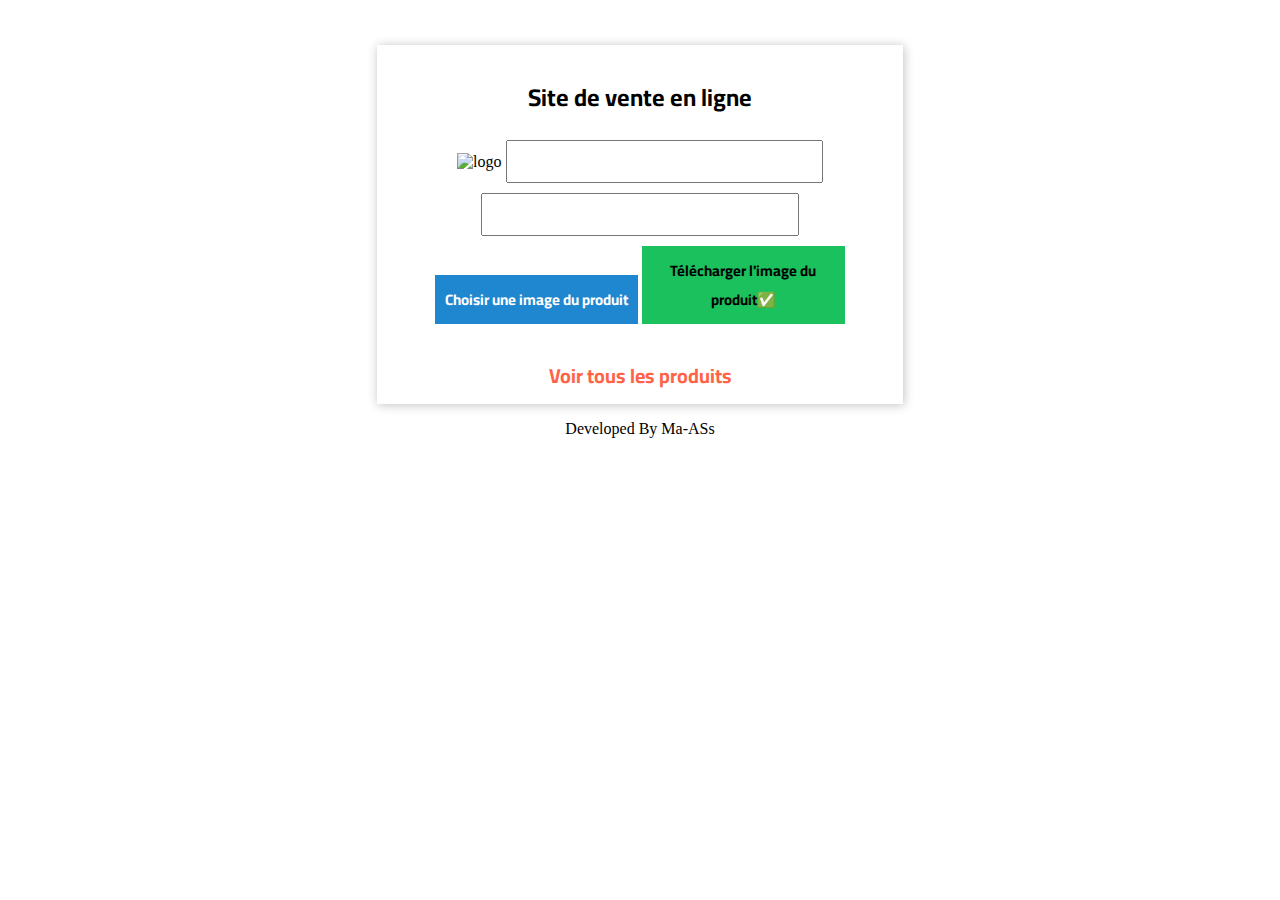
==== ma-ass/index.html @ 4dfc1cbc "first commit" ====
<!DOCTYPE html>
<html lang="en">
<head>
    <!-- Preconnect to Google Fonts -->
    <link rel="preconnect" href="https://fonts.googleapis.com">
    <link rel="preconnect" href="https://fonts.gstatic.com" crossorigin>
    <!-- Link to Google Fonts stylesheet -->
    <link href="https://fonts.googleapis.com/css2?family=Amiri&family=Cairo:wght@200&family=Poppins:wght@100;200;300&family=Tajawal:wght@300&display=swap" rel="stylesheet">
    <!-- Set document metadata -->
    <meta charset="UTF-8">
    <meta http-equiv="X-UA-Compatible" content="IE=edge">
    <meta name="viewport" content="width=device-width, initial-scale=1.0">
    <!-- Set the title of the document -->
    <title>Shope online</title>
    <!-- Link to external CSS file -->
    <link rel="stylesheet" href="index.css">
</head>
<body>
    <!-- Center-align content -->
    <center>
        <!-- Main container -->
        <div class="main">
            <!-- Form to upload product information -->
            <form action="insert.php" method="post" enctype="multipart/form-data">
                <!-- Heading -->
                <h2>Site de vente en ligne</h2>
                <!-- Logo image -->
                <img src="logo.png" alt="logo" width="450px">
                <!-- Input field for product name -->
                <input type="text" name='name'>
                <br>
                <!-- Input field for product price -->
                <input type="text" name='price'>
                <br>
                <!-- Input field for selecting product image -->
                <input type="file" id="file" name='image' style='display:none;'>
                <!-- Label to trigger file input selection -->
                <label for="file">Choisir une image du produit</label>
                <!-- Button to upload product image -->
                <button name='upload'>Télécharger l'image du produit✅</button>
                <br><br>
                <!-- Link to view all products -->
                <a href="products.php">Voir tous les produits</a>
            </form>
        </div>
        <!-- Footer information -->
        <p>Developed By Ma-ASs</p>
    </center>
</body>
</html>
---- ma-ass/index.css ----
/*what do you know it's css*/
.main{
    width: 40%;
    box-shadow: 1px 1px 10px silver;
    margin-top: 45px;
    padding: 10px;
}
h2{
    font-family: 'Cairo', sans-serif;
}
input{
    margin-bottom: 10px;
    width: 60%;
    padding: 5px;
    font-family: 'Cairo', sans-serif;
    font-size: 15px;
    font-weight: bold;
}
button{
    border:none;
    padding: 10px;
    width: 40%;
    font-weight: bold;
    font-size: 15px;
    background-color: #1AC15C;
    cursor: pointer;
    font-family: 'Cairo', sans-serif;
    margin-bottom: 15px;
}
label{
    padding: 10px;
    cursor: pointer;
    font-weight: bold;
    font-size: 15px;
    background-color: #1F87CF;
    font-family: 'Cairo', sans-serif;
    color:white;
}
a{
    text-decoration: none;
    font-size: 20px;
    color:tomato;
    font-family: 'Cairo', sans-serif;
    font-weight: bold;
}
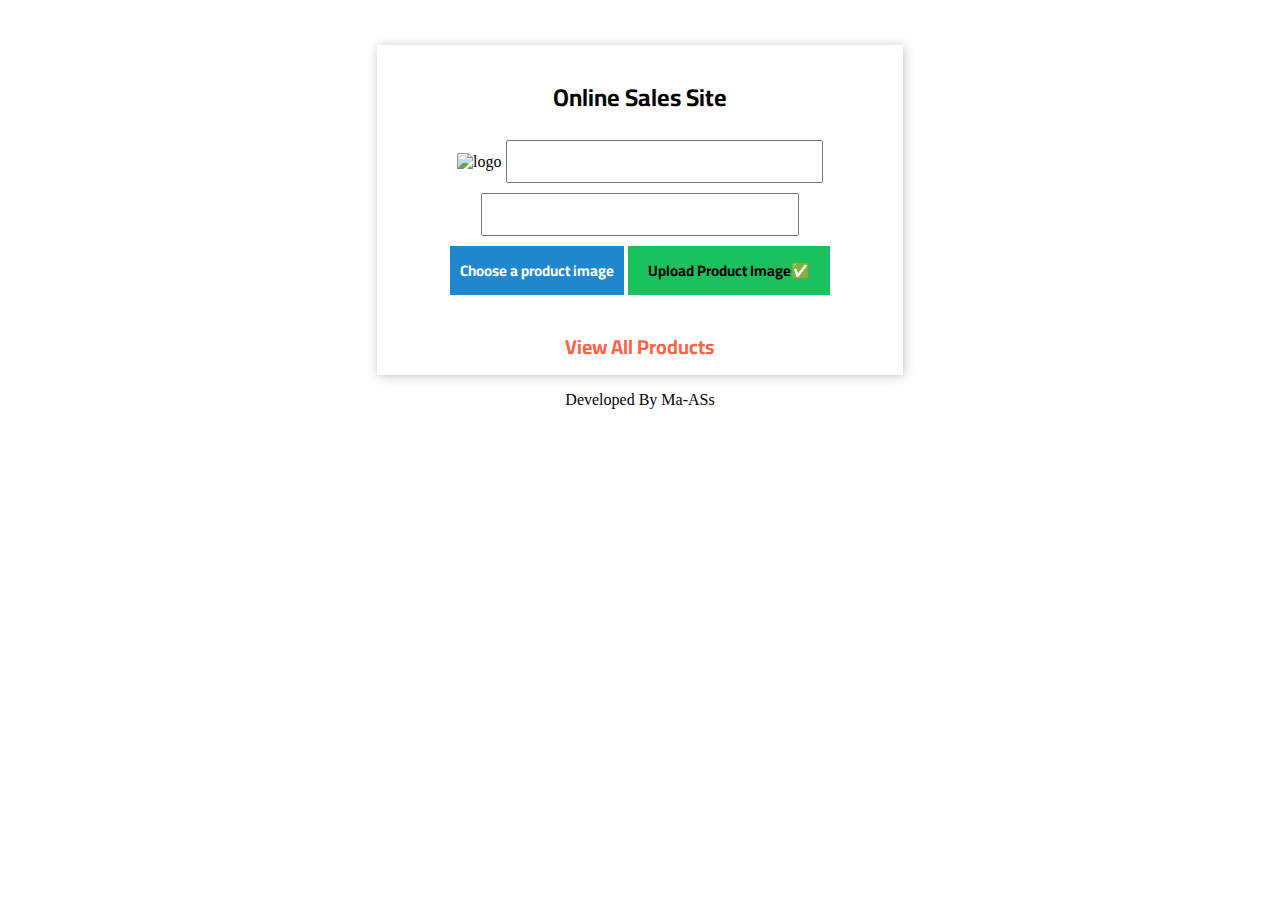
==== commit ce15b99c: "modified:   fetch.php 	deleted:    fetch_inhanced.php 	modified:   hi.php 	modified:   index.html 	m" ====
--- a/ma-ass/index.html
+++ b/ma-ass/index.html
@@ -11,7 +11,7 @@
     <meta http-equiv="X-UA-Compatible" content="IE=edge">
     <meta name="viewport" content="width=device-width, initial-scale=1.0">
     <!-- Set the title of the document -->
-    <title>Shope online</title>
+    <title>Online Shop</title>
     <!-- Link to external CSS file -->
     <link rel="stylesheet" href="index.css">
 </head>
@@ -23,7 +23,7 @@
             <!-- Form to upload product information -->
             <form action="insert.php" method="post" enctype="multipart/form-data">
                 <!-- Heading -->
-                <h2>Site de vente en ligne</h2>
+                <h2>Online Sales Site</h2>
                 <!-- Logo image -->
                 <img src="logo.png" alt="logo" width="450px">
                 <!-- Input field for product name -->
@@ -35,12 +35,12 @@
                 <!-- Input field for selecting product image -->
                 <input type="file" id="file" name='image' style='display:none;'>
                 <!-- Label to trigger file input selection -->
-                <label for="file">Choisir une image du produit</label>
+                <label for="file">Choose a product image</label>
                 <!-- Button to upload product image -->
-                <button name='upload'>Télécharger l'image du produit✅</button>
+                <button name='upload'>Upload Product Image✅</button>
                 <br><br>
                 <!-- Link to view all products -->
-                <a href="products.php">Voir tous les produits</a>
+                <a href="products.php">View All Products</a>
             </form>
         </div>
         <!-- Footer information -->
